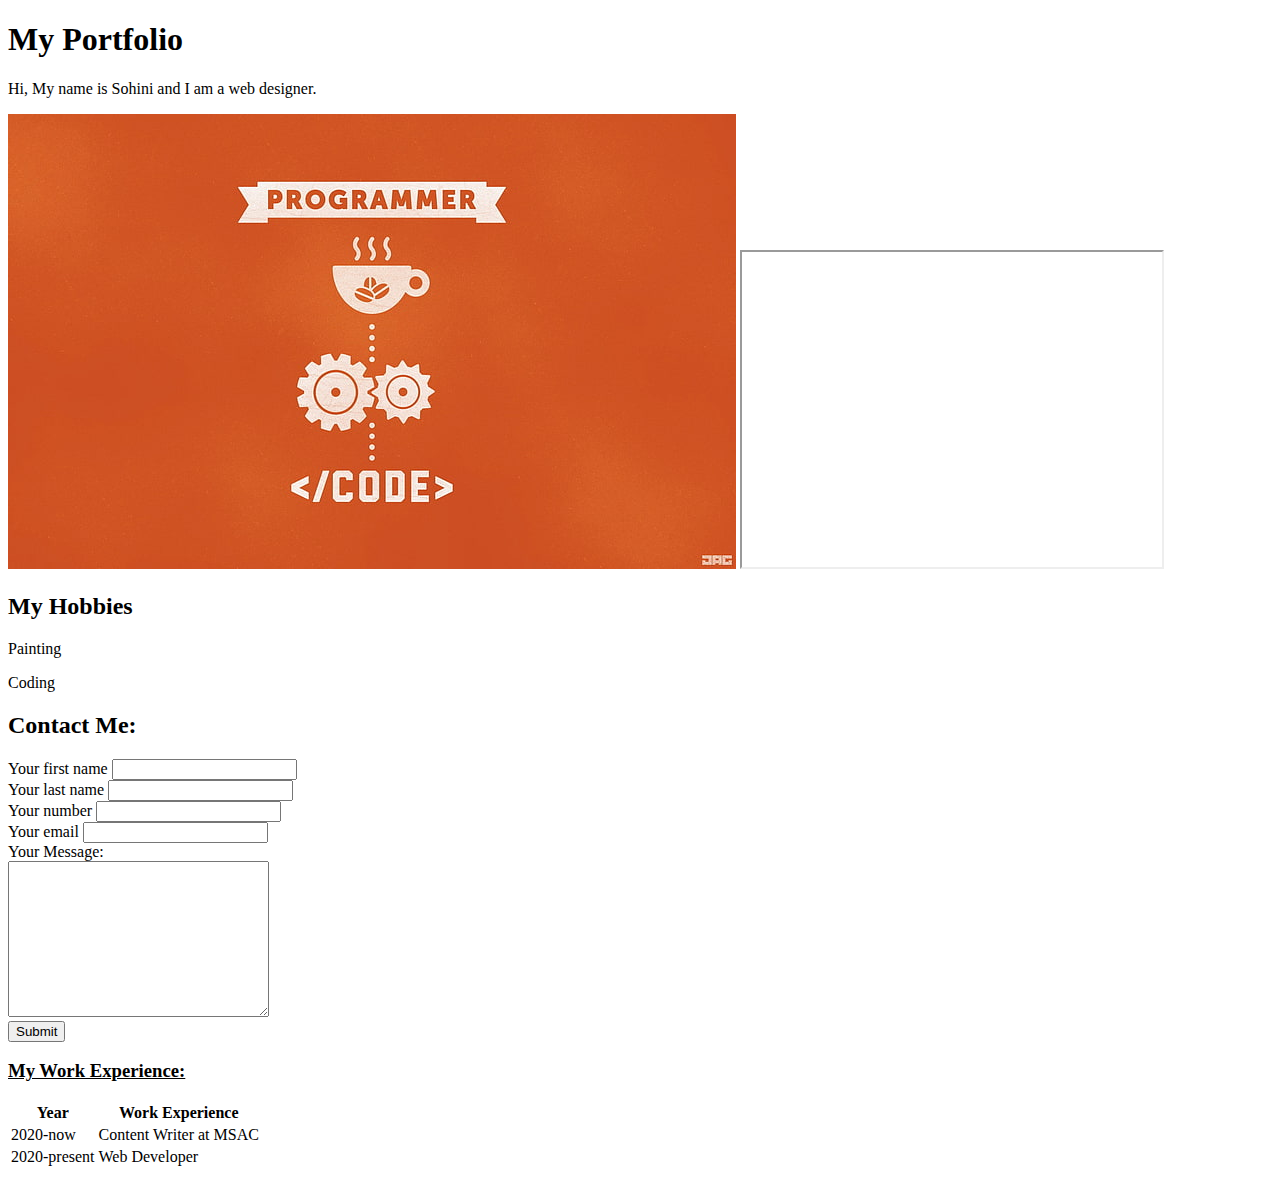
==== Project_1/index.html @ a8807c88 "file added" ====
<!DOCTYPE html>
<html lang="en" dir="ltr">
  <head>
    <meta charset="utf-8">
    <title>Sohini Ghosh</title>
  </head>
  <body>
      <div>
          <h1>My Portfolio</h1>
          <p>Hi, My name is Sohini and I am a web designer.</p>
          <img src="img.jpg" alt="img">
          <iframe width="420" height="315"
          src="https://www.youtube.com/embed/tgbNymZ7vqY">
          </iframe> 
          <header>
              <h2>My Hobbies</h2>
              <p>Painting</p>
              <p>Coding</p>
          </header>
      </div>
      <div>
          <h2>Contact Me:</h2>

          <!-- form -->

          <form action="mailto:mymail@mail.com" method="post" enctype="text/plain">
            <label>Your first name</label>
            <input type="text" name="yourName" value="">
            <br>
            <label>Your last name</label>
            <input type="text" name="yourName" value="">
            <br>
            <label>Your number</label>
            <input type="number" name="yourNumber" value="">
            <br>
            <label>Your email</label>
            <input type="email" name="yourEmail" value="">  <br />
            <label>Your Message:</label><br>
            <textarea name="yourMessage" rows="10" cols="30"></textarea>
            <br>
            <input type="submit" name="">
      
          </form>
      </div>
      <footer>
      <h3><u>My Work Experience:</u></h3>
      <table>
        <tr>
          <th>Year</th>
          <th>Work Experience</th>
        </tr>
        <tr>
          <td>2020-now</td>
          <td>Content Writer at MSAC</td>
        </tr>
        <tr>
          <td>2020-present</td>
          <td>Web Developer</td>
        </tr>
        </table>
    </footer>
  </body>
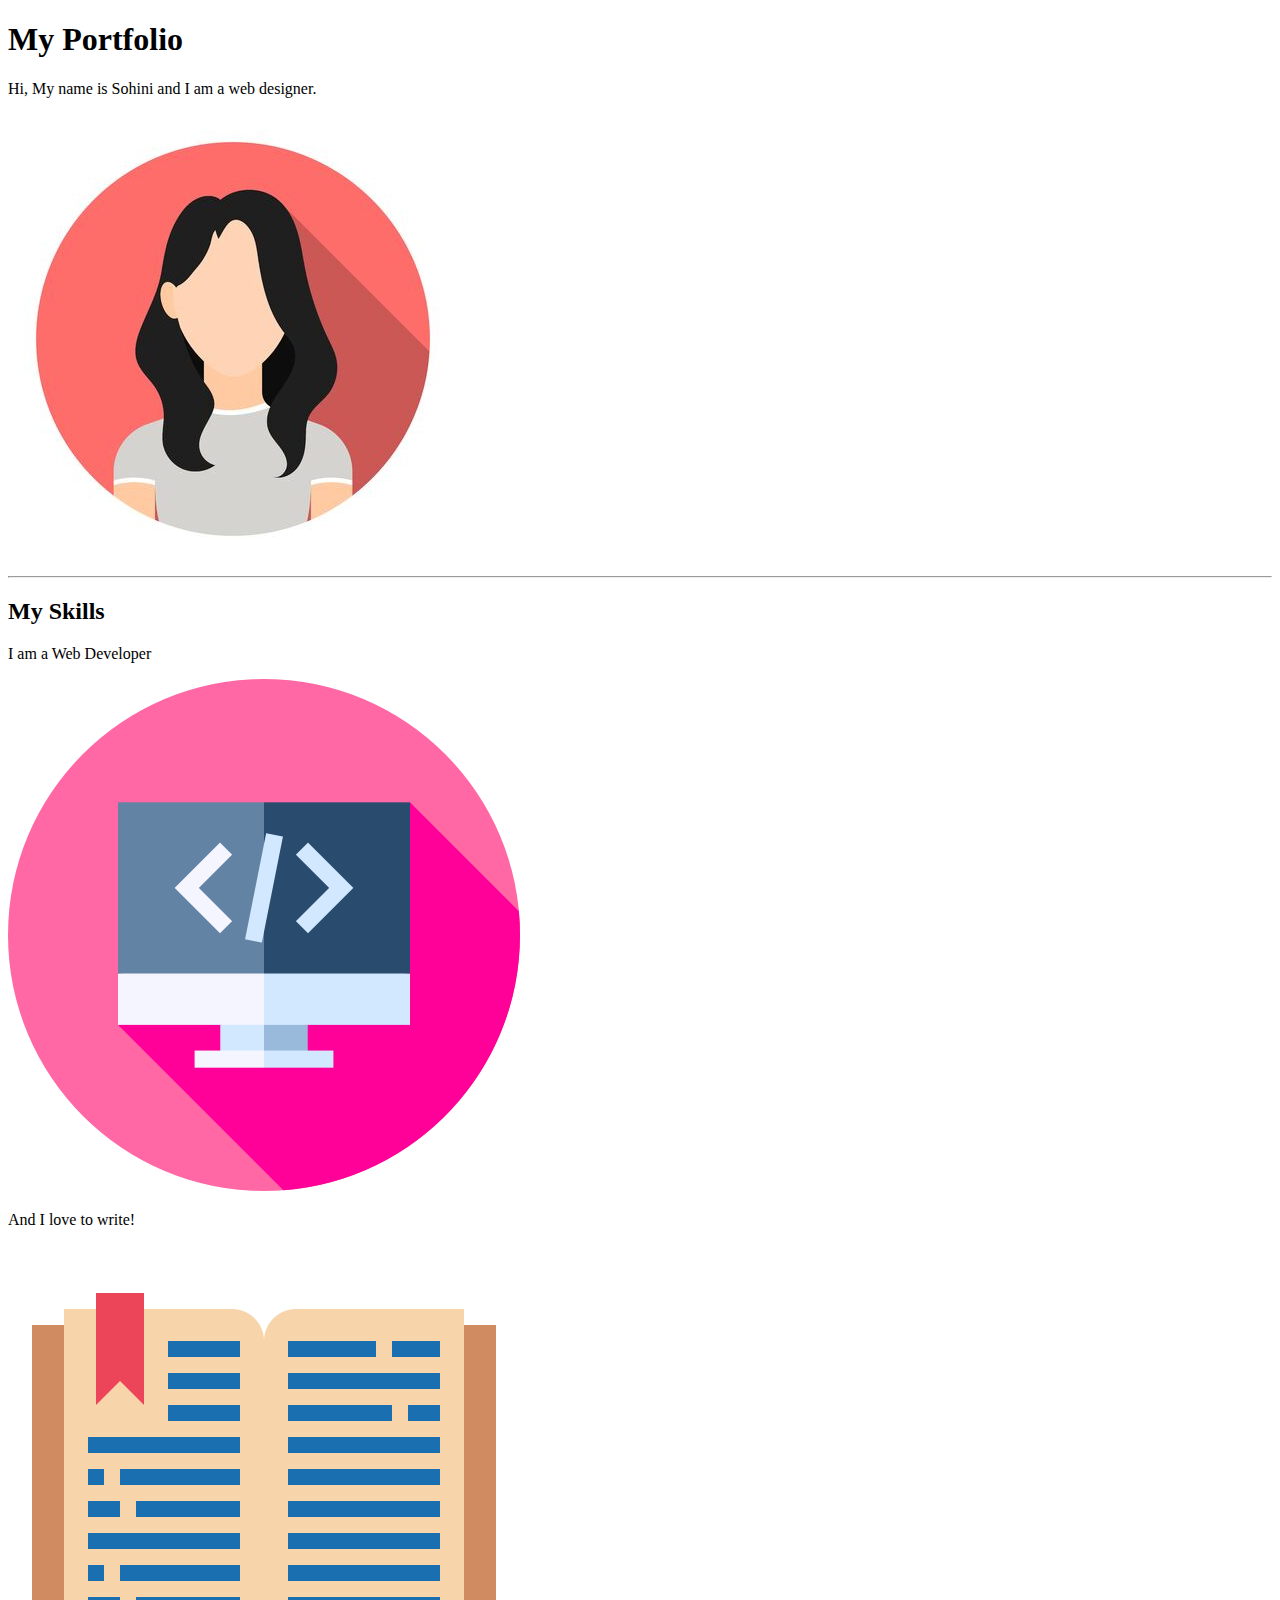
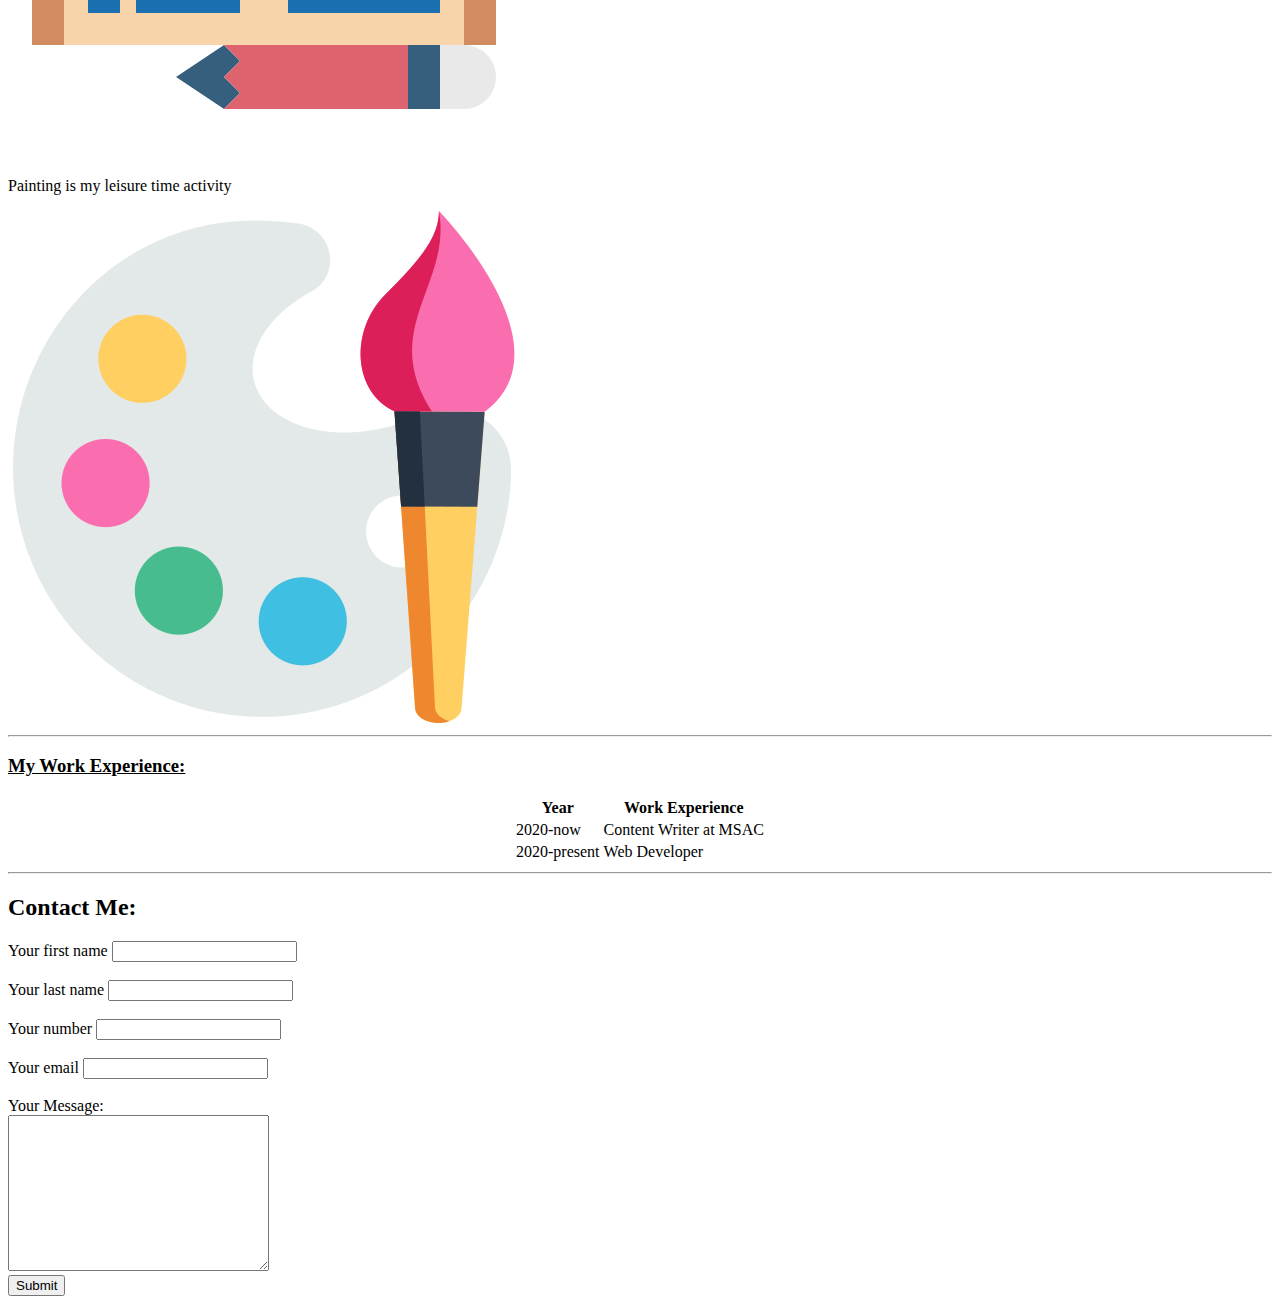
==== commit ac583375: "file added" ====
--- a/Project_1/index.html
+++ b/Project_1/index.html
@@ -3,60 +3,86 @@
   <head>
     <meta charset="utf-8">
     <title>Sohini Ghosh</title>
+    <link rel="stylesheet" href="/DSC-30-Days-of-Web/Project_2/styles.css">
   </head>
   <body>
       <div>
           <h1>My Portfolio</h1>
           <p>Hi, My name is Sohini and I am a web designer.</p>
-          <img src="img.jpg" alt="img">
-          <iframe width="420" height="315"
-          src="https://www.youtube.com/embed/tgbNymZ7vqY">
-          </iframe> 
-          <header>
-              <h2>My Hobbies</h2>
-              <p>Painting</p>
-              <p>Coding</p>
-          </header>
+          <img class="img" src="img.jpg" alt="img">
+          <hr>
+        
+         <header>
+              <h2>My Skills</h2>
+              <div class="skill-row">
+              <p  class="programming">I am a Web Developer</p>
+              <img src="programming.png" alt="img">
+            </div>
+            <div class="skill-row">
+              <p class="content" >And I love to write!</p>
+              <img src="content2.png" alt="img">
+            </div>
+              <div class="skill-row">
+              <p class="paint">Painting is my leisure time activity</p>
+              <img  src="paint.png" alt="img">
+            </div>
+        </header>
+
+         
       </div>
+      <hr>
       <div>
-          <h2>Contact Me:</h2>
+        <footer>
+            <h3><u>My Work Experience:</u></h3>
+            <table align="center">
+              <tr>
+                <th>Year</th>
+                <th>Work Experience</th>
+              </tr>
+              <tr>
+                <td>2020-now</td>
+                <td>Content Writer at MSAC</td>
+              </tr>
+              <tr>
+                <td>2020-present</td>
+                <td>Web Developer</td>
+              </tr>
+              </table>
+          </footer>
+         
+      </div>
+      <hr class="hr">
+      <h2>Contact Me:</h2>
 
-          <!-- form -->
+      <!-- form -->
 
-          <form action="mailto:mymail@mail.com" method="post" enctype="text/plain">
-            <label>Your first name</label>
-            <input type="text" name="yourName" value="">
-            <br>
-            <label>Your last name</label>
-            <input type="text" name="yourName" value="">
-            <br>
-            <label>Your number</label>
-            <input type="number" name="yourNumber" value="">
-            <br>
-            <label>Your email</label>
-            <input type="email" name="yourEmail" value="">  <br />
-            <label>Your Message:</label><br>
-            <textarea name="yourMessage" rows="10" cols="30"></textarea>
-            <br>
-            <input type="submit" name="">
-      
-          </form>
-      </div>
-      <footer>
-      <h3><u>My Work Experience:</u></h3>
-      <table>
-        <tr>
-          <th>Year</th>
-          <th>Work Experience</th>
-        </tr>
-        <tr>
-          <td>2020-now</td>
-          <td>Content Writer at MSAC</td>
-        </tr>
-        <tr>
-          <td>2020-present</td>
-          <td>Web Developer</td>
-        </tr>
-        </table>
-    </footer>
+      <form action="mailto:mymail@mail.com" method="post" enctype="text/plain">
+        <div class="form">
+        <label >Your first name</label>
+        <input type="text" name="yourName" value="">
+    </div>
+        <br>
+        <div class="form">
+        <label>Your last name</label>
+        <input type="text" name="yourName" value="">
+    </div>
+        <br>
+        <div class="form">
+        <label >Your number</label>
+        <input type="number" name="yourNumber" value="">
+    </div>
+        <br>
+        <div class="form">
+        <label>Your email</label>
+        <input type="email" name="yourEmail" value="">  
+    </div>
+        <br />
+        <div class="form">
+        <label >Your Message:</label><br>
+        <textarea name="yourMessage" rows="10" cols="30"></textarea>
+        <br>
+    </div>
+        <input id="btn" type="submit" name="">
+  
+      </form>
   </body>
